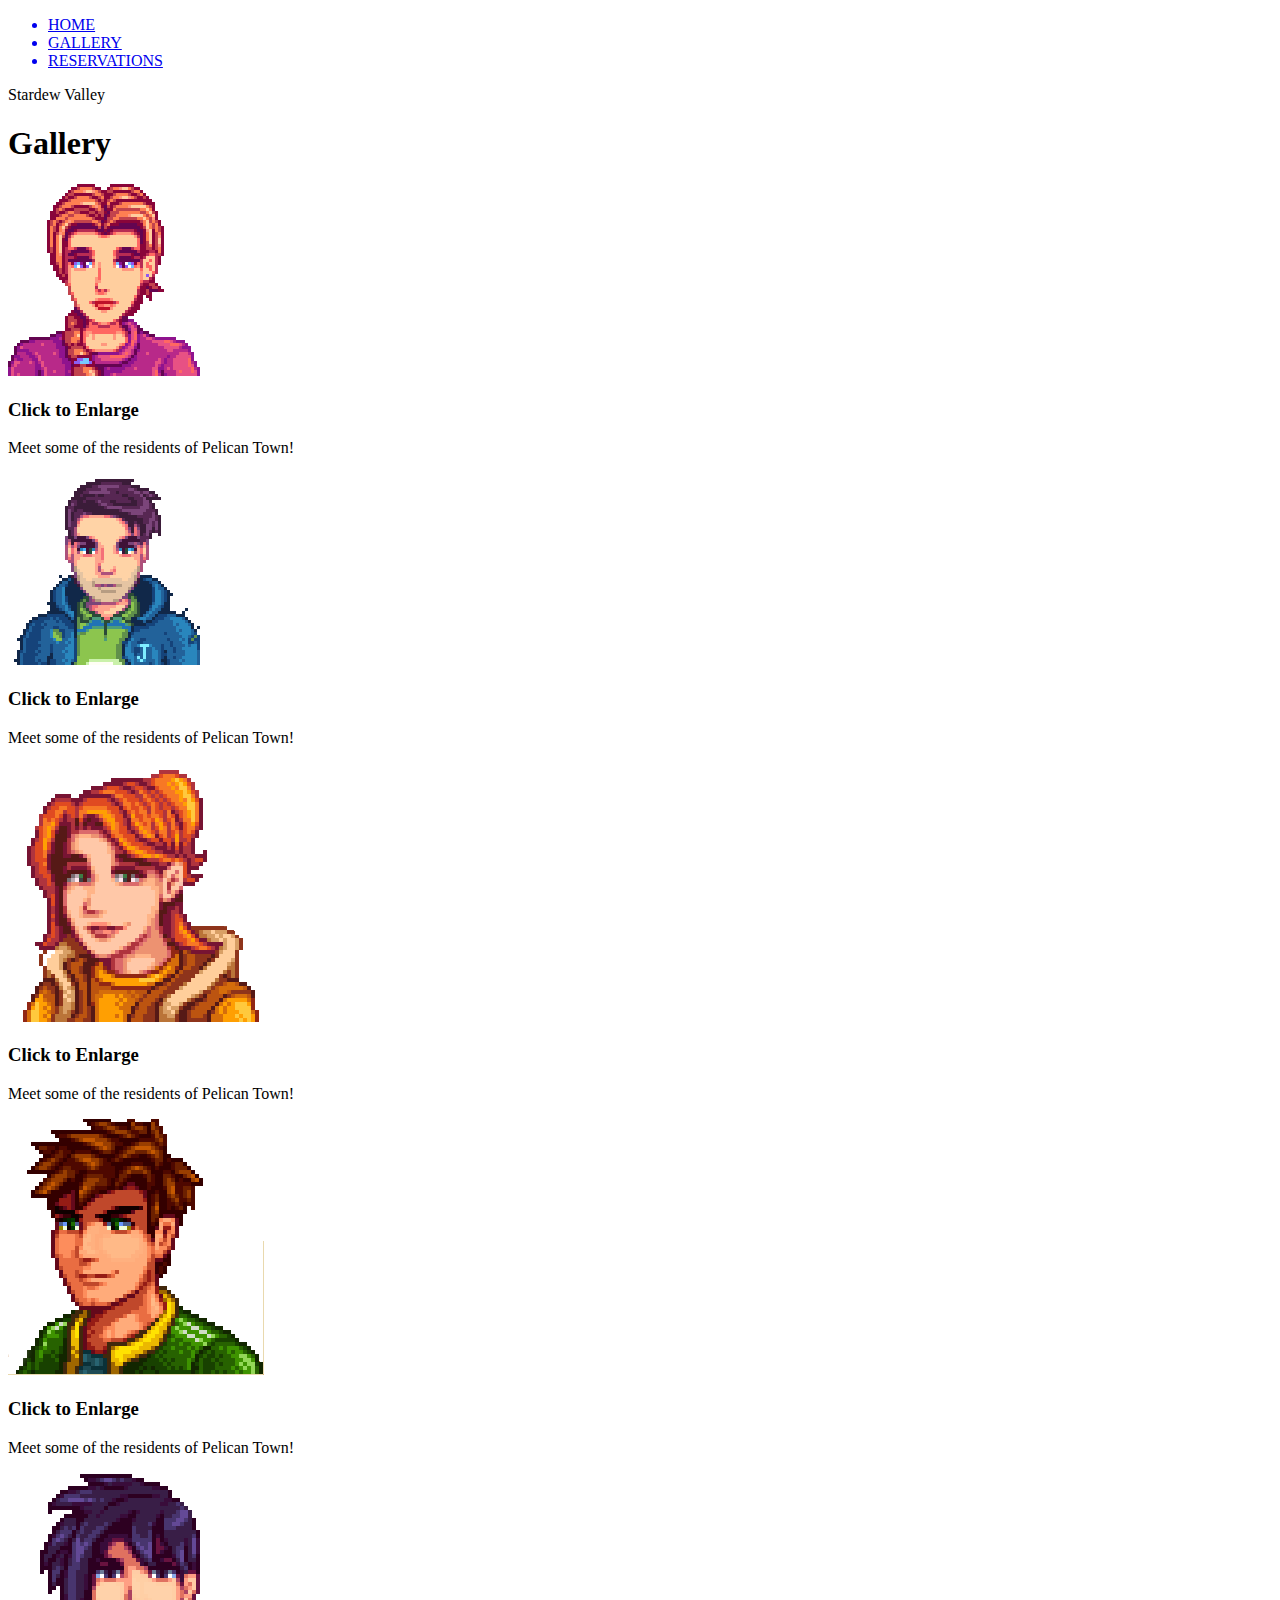
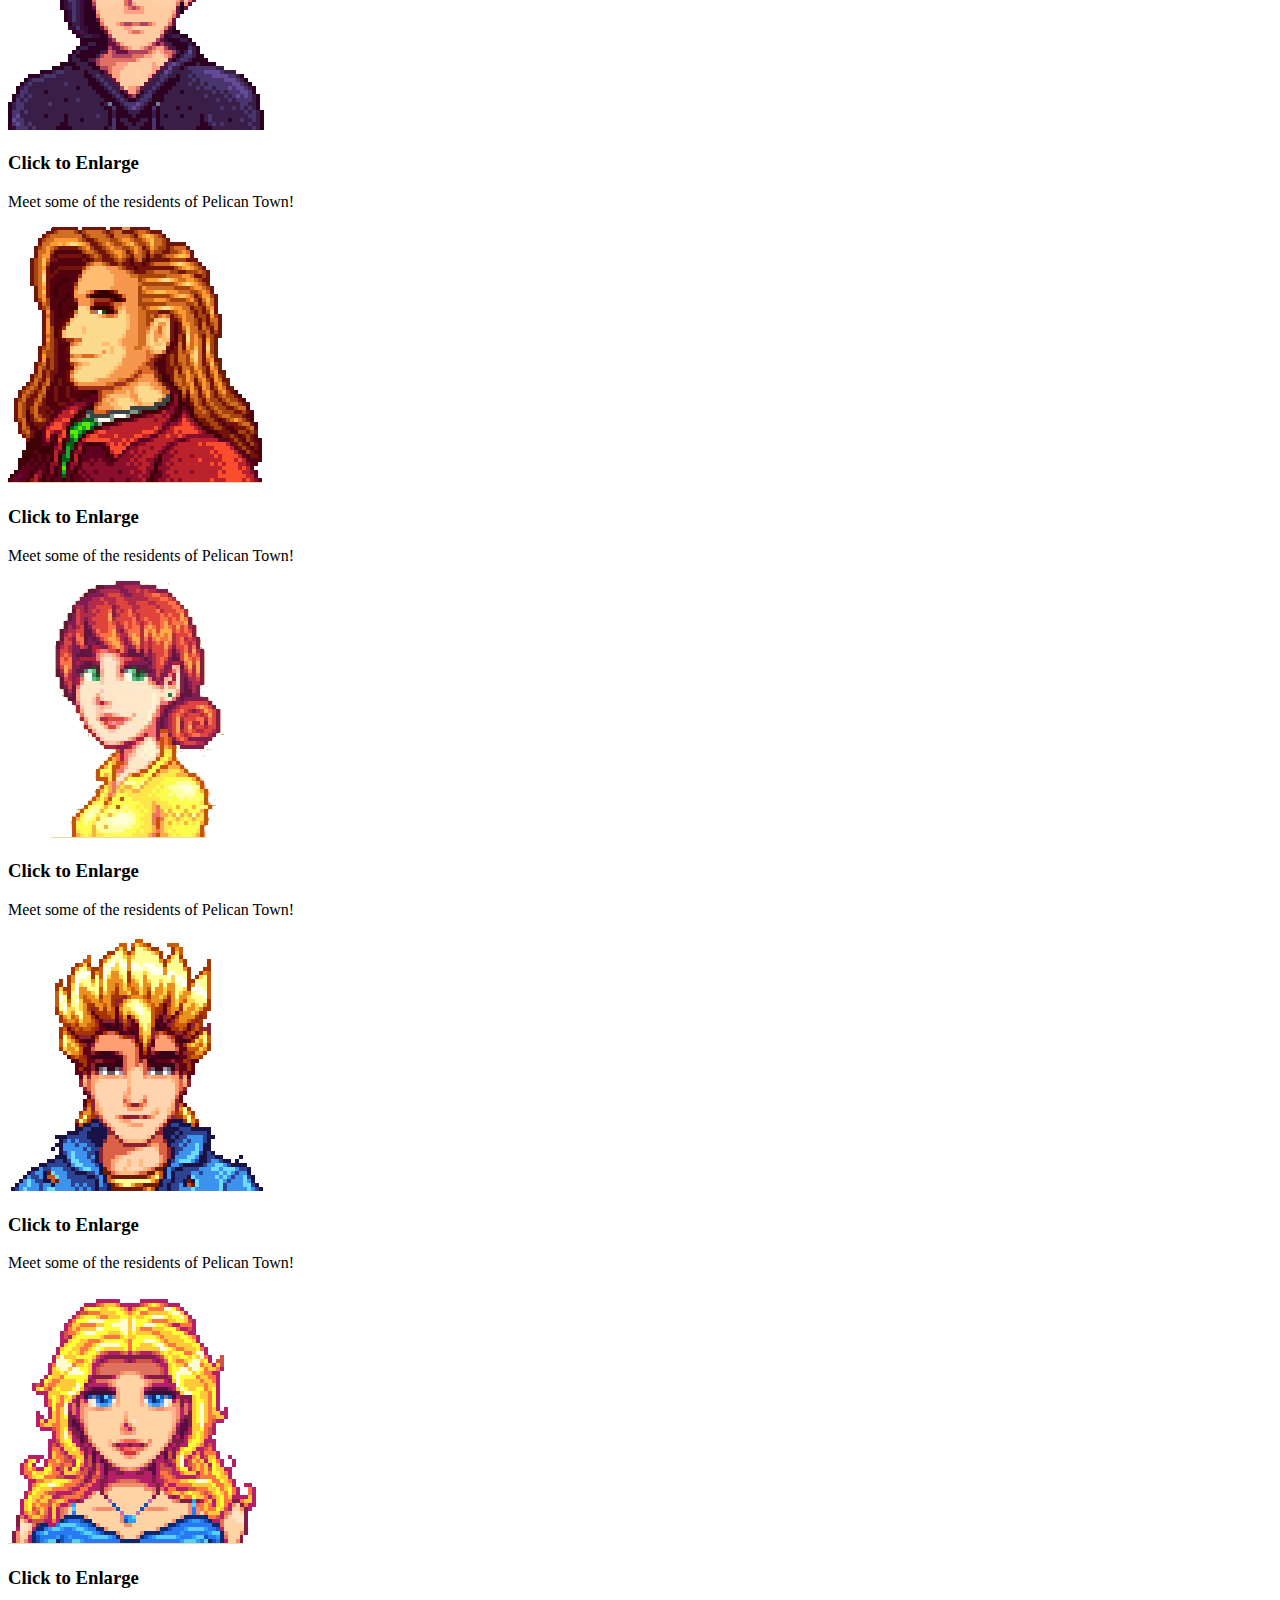
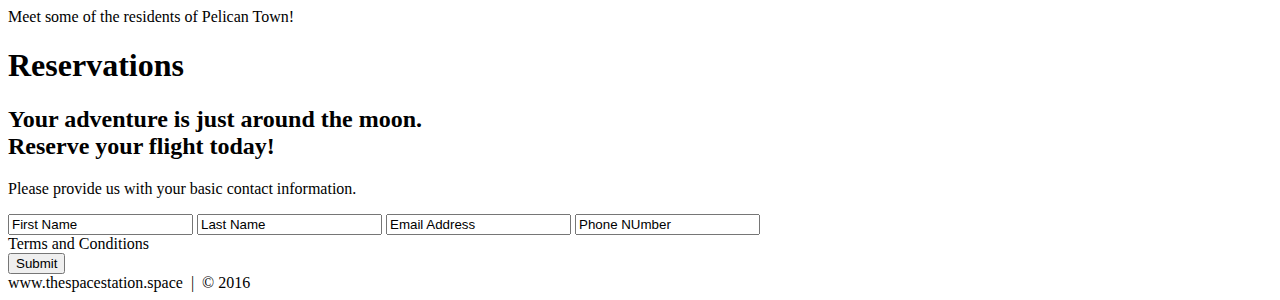
==== Project/index.html @ d843f370 "Added Project folder and updated some html assignments" ====
<!DOCTYPE html>
<html lang="en">

<head>
    <meta charset="UTF-8">
    <meta http-equiv="X-UA-Compatible" content="IE=edge">
    <meta name="viewport" content="width=device-width, initial-scale=1.0">
    <title>Stardew Valley | Resort</title>
</head>

<body>
    <!-- NAV -->
    <div>
        <div>
            <ul>
                <a href="#home" id="link"><li>HOME</li></a>
                <a href="#gallery" id="link"><li>GALLERY</li></a>
                <a href="#contact" id="link"><li>RESERVATIONS</li></a>
            </ul>
        </div>
    </div>
    <!-- END NAV -->

    <!-- HOME -->
    <div id="home">
        <div>
            <div>
                <span>Stardew Valley</span>
            </div>
        </div>
    </div>
    <!-- END HOME -->

    <!-- GALLERY -->
    <section>
        <div id="gallery">
            <h1>Gallery</h1>
            <div>
                
                <!-- PHOTO-CONTAINER 1 -->
                <div>
                    <div>
                        <img src="./Images/Thumb/thumbnail_1.png" alt="Jodi">
                        <div>
                            <h3>Click to Enlarge</h3>
                            <p>Meet some of the residents of Pelican Town!</p>
                        </div>
                    </div>
                </div>
                <!-- END PHOTO-CONTAINER 1 -->
                <!-- PHOTO-CONTAINER 2 -->
                <div>
                    <div>
                        <img src="./Images/Thumb/thumbnail_2.png" alt="Shane">
                        <div>
                            <h3>Click to Enlarge</h3>
                            <p>Meet some of the residents of Pelican Town!</p>
                        </div>
                    </div>
                </div>
                <!-- END PHOTO-CONTAINER 2 -->
                <!-- PHOTO-CONTAINER 3 -->
                <div>
                    <div>
                        <img src="./Images/Thumb/thumbnail_3.png" alt="Robin">
                        <div>
                            <h3>Click to Enlarge</h3>
                            <p>Meet some of the residents of Pelican Town!</p>
                        </div>
                    </div>
                </div>
                <!-- END PHOTO-CONTAINER 3 -->
                <!-- PHOTO-CONTAINER 4 -->
                <div>
                    <div>
                        <img src="./Images/Thumb/thumbnail_4.png" alt="Alex">
                        <div>
                            <h3>Click to Enlarge</h3>
                            <p>Meet some of the residents of Pelican Town!</p>
                        </div>
                    </div>
                </div>
                <!-- END PHOTO-CONTAINER 4 -->
                <!-- PHOTO-CONTAINER 5 -->
                <div>
                    <div>
                        <img src="./Images/Thumb/thumbnail_5.png" alt="Sebastian">
                        <div>
                            <h3>Click to Enlarge</h3>
                            <p>Meet some of the residents of Pelican Town!</p>
                        </div>
                    </div>
                </div>
                <!-- END PHOTO-CONTAINER 5 -->
                <!-- PHOTO-CONTAINER 6 -->
                <div>
                    <div>
                        <img src="./Images/Thumb/thumbnail_6.png" alt="Elliott">
                        <div>
                            <h3>Click to Enlarge</h3>
                            <p>Meet some of the residents of Pelican Town!</p>
                        </div>
                    </div>
                </div>
                <!-- END PHOTO-CONTAINER 6 -->
                <!-- PHOTO-CONTAINER 7 -->
                <div>
                    <div>
                        <img src="./Images/Thumb/thumbnail_7.png" alt="Penny">
                        <div>
                            <h3>Click to Enlarge</h3>
                            <p>Meet some of the residents of Pelican Town!</p>
                        </div>
                    </div>
                </div>
                <!-- END PHOTO-CONTAINER 7 -->
                <!-- PHOTO-CONTAINER 8 -->
                <div>
                    <div>
                        <img src="./Images/Thumb/thumbnail_8.png" alt="Sam">
                        <div>
                            <h3>Click to Enlarge</h3>
                            <p>Meet some of the residents of Pelican Town!</p>
                        </div>
                    </div>
                </div>
                <!-- END PHOTO-CONTAINER 8 -->
                <!-- PHOTO-CONTAINER 9 -->
                <div>
                    <div>
                        <img src="./Images/Thumb/thumbnail_9.png" alt="Haley">
                        <div>
                            <h3>Click to Enlarge</h3>
                            <p>Meet some of the residents of Pelican Town!</p>
                        </div>
                    </div>
                </div>
                <!-- END PHOTO-CONTAINER 9 -->
                
            </div>
        </div>
    </section>
    <!-- END GALLERY -->

    <!-- RSVP -->
    <section>
        <div id="contact">
            <div>
                <h1>Reservations</h1>
                <div>
                    <h2><span>Your adventure is just around the moon.</span>
                        <br>Reserve your flight today!
                    </h2>
                    <p>
                        Please provide us with your basic contact information.
                    </p>
                    <div>
                        <form action="" method="post">
                            <input class="rsvp" type="text" value="First Name">
                            <input class="rsvp" type="text" value="Last Name">
                            <input class="rsvp" type="text" value="Email Address">
                            <input class="rsvp" type="text" value="Phone NUmber">
                            <div class="form-spacer">
                                <label class="terms">Terms and Conditions</label>
                            </div>
                            <div>
                                <input type="submit" value="Submit">
                            </div>
                        </form>
                    </div>
                </div>
            </div>
        </div>
    </section>
    <!-- END RSVP -->

    <!-- FOOTER -->
    <div>
        www.thespacestation.space &nbsp;|&nbsp; &copy; 2016
    </div>
    <!-- END FOOTER-->

</body>

</html>
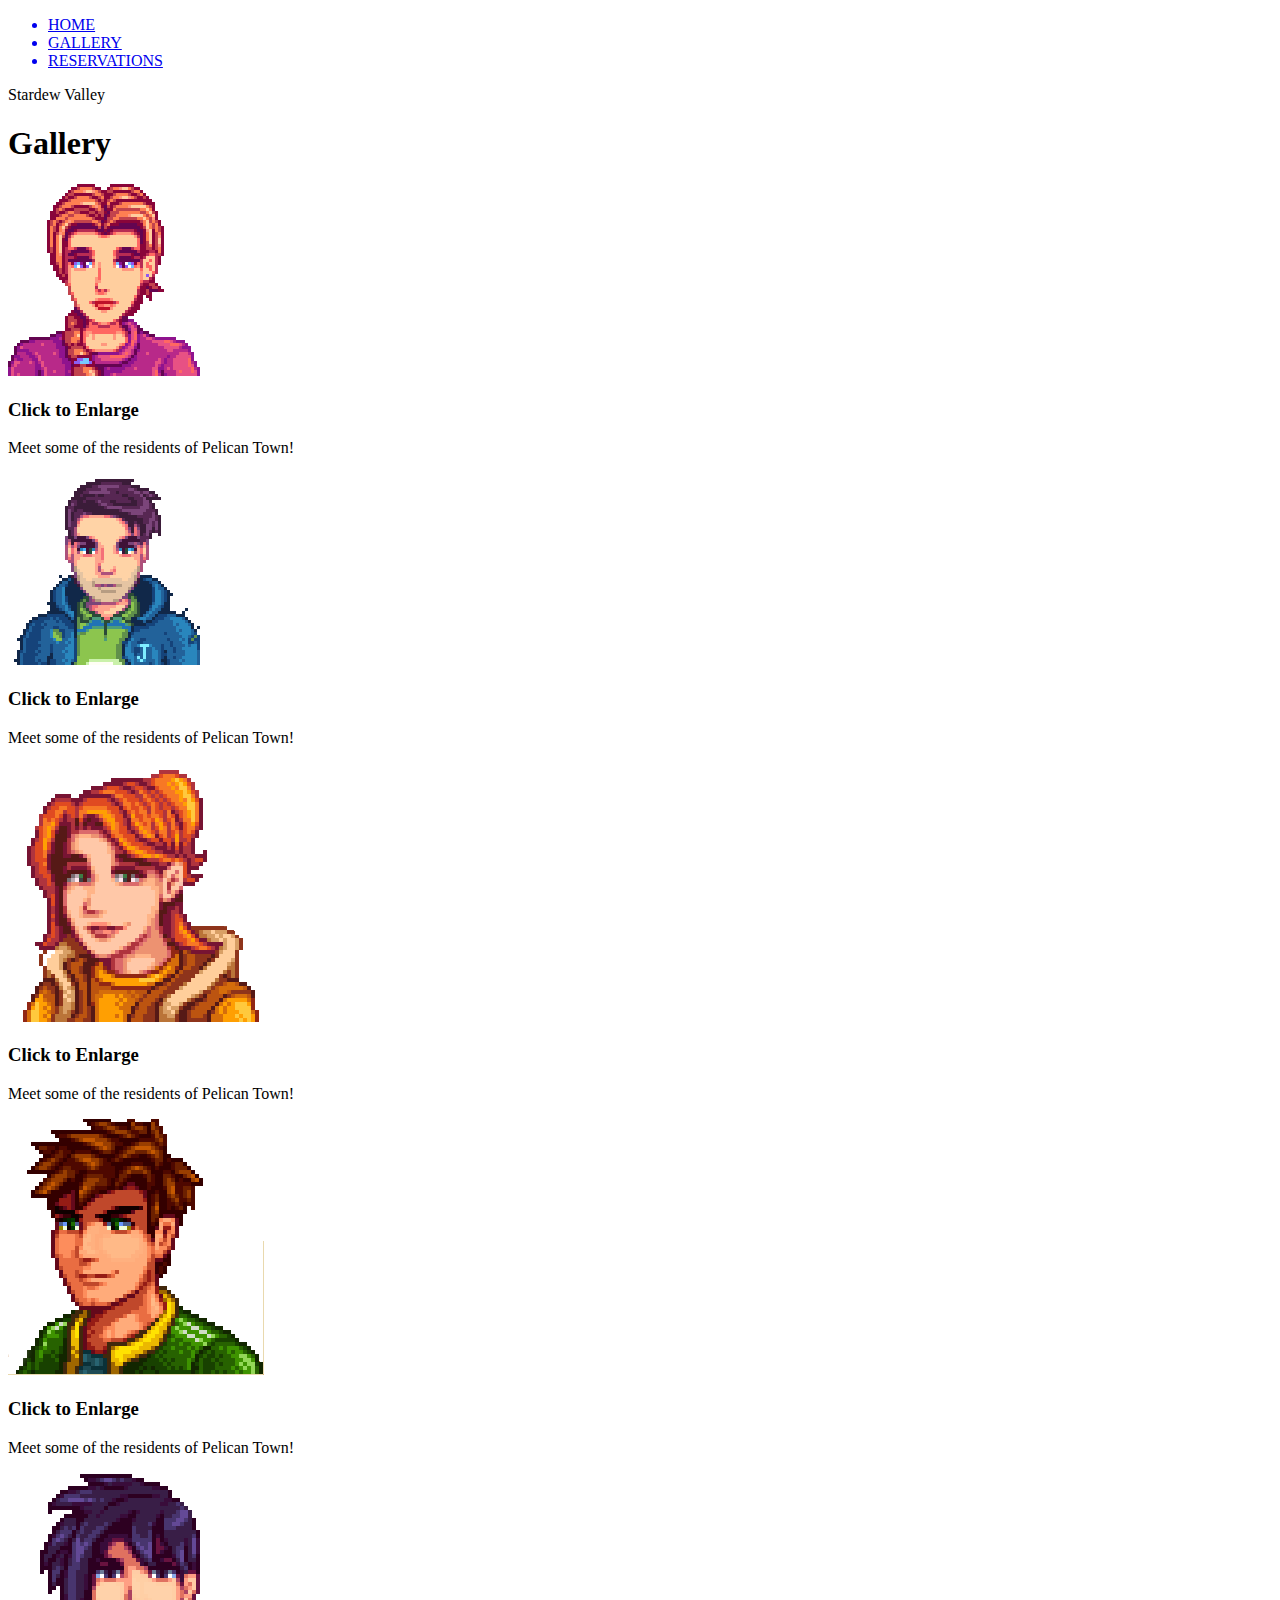
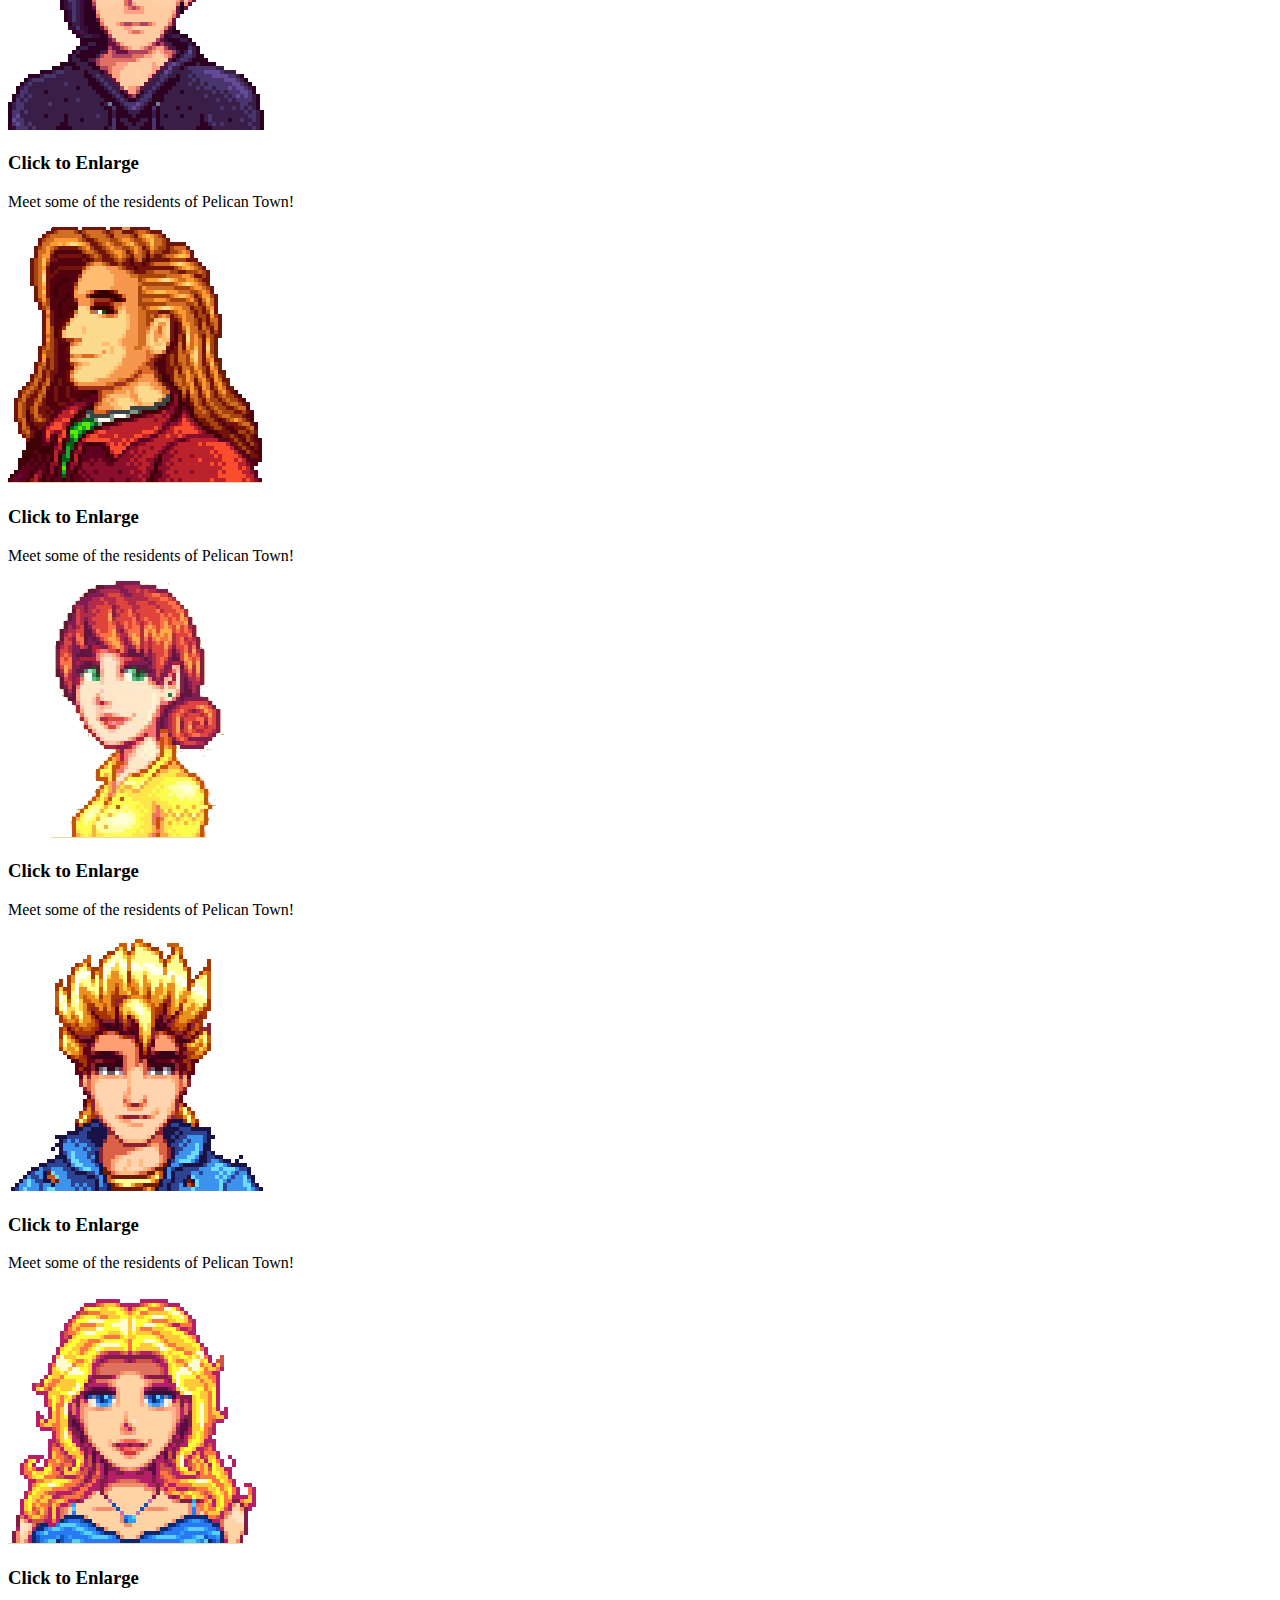
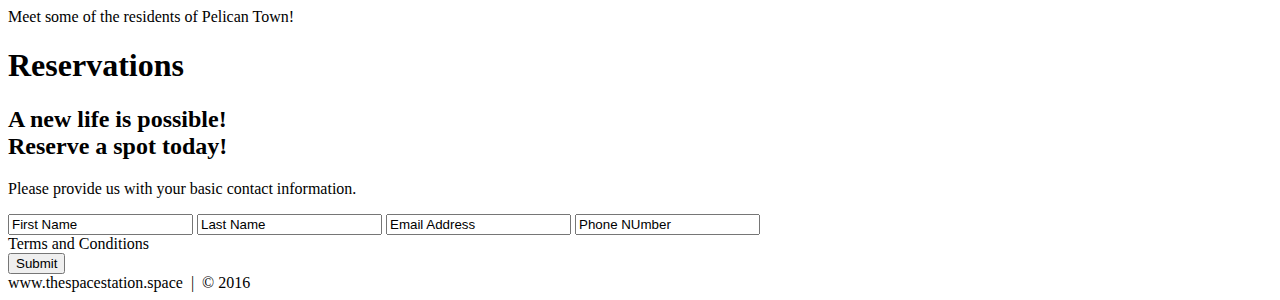
==== commit 03921d90: "Updated text" ====
--- a/Project/index.html
+++ b/Project/index.html
@@ -148,8 +148,8 @@
             <div>
                 <h1>Reservations</h1>
                 <div>
-                    <h2><span>Your adventure is just around the moon.</span>
-                        <br>Reserve your flight today!
+                    <h2><span>A new life is possible!</span>
+                        <br>Reserve a spot today!
                     </h2>
                     <p>
                         Please provide us with your basic contact information.
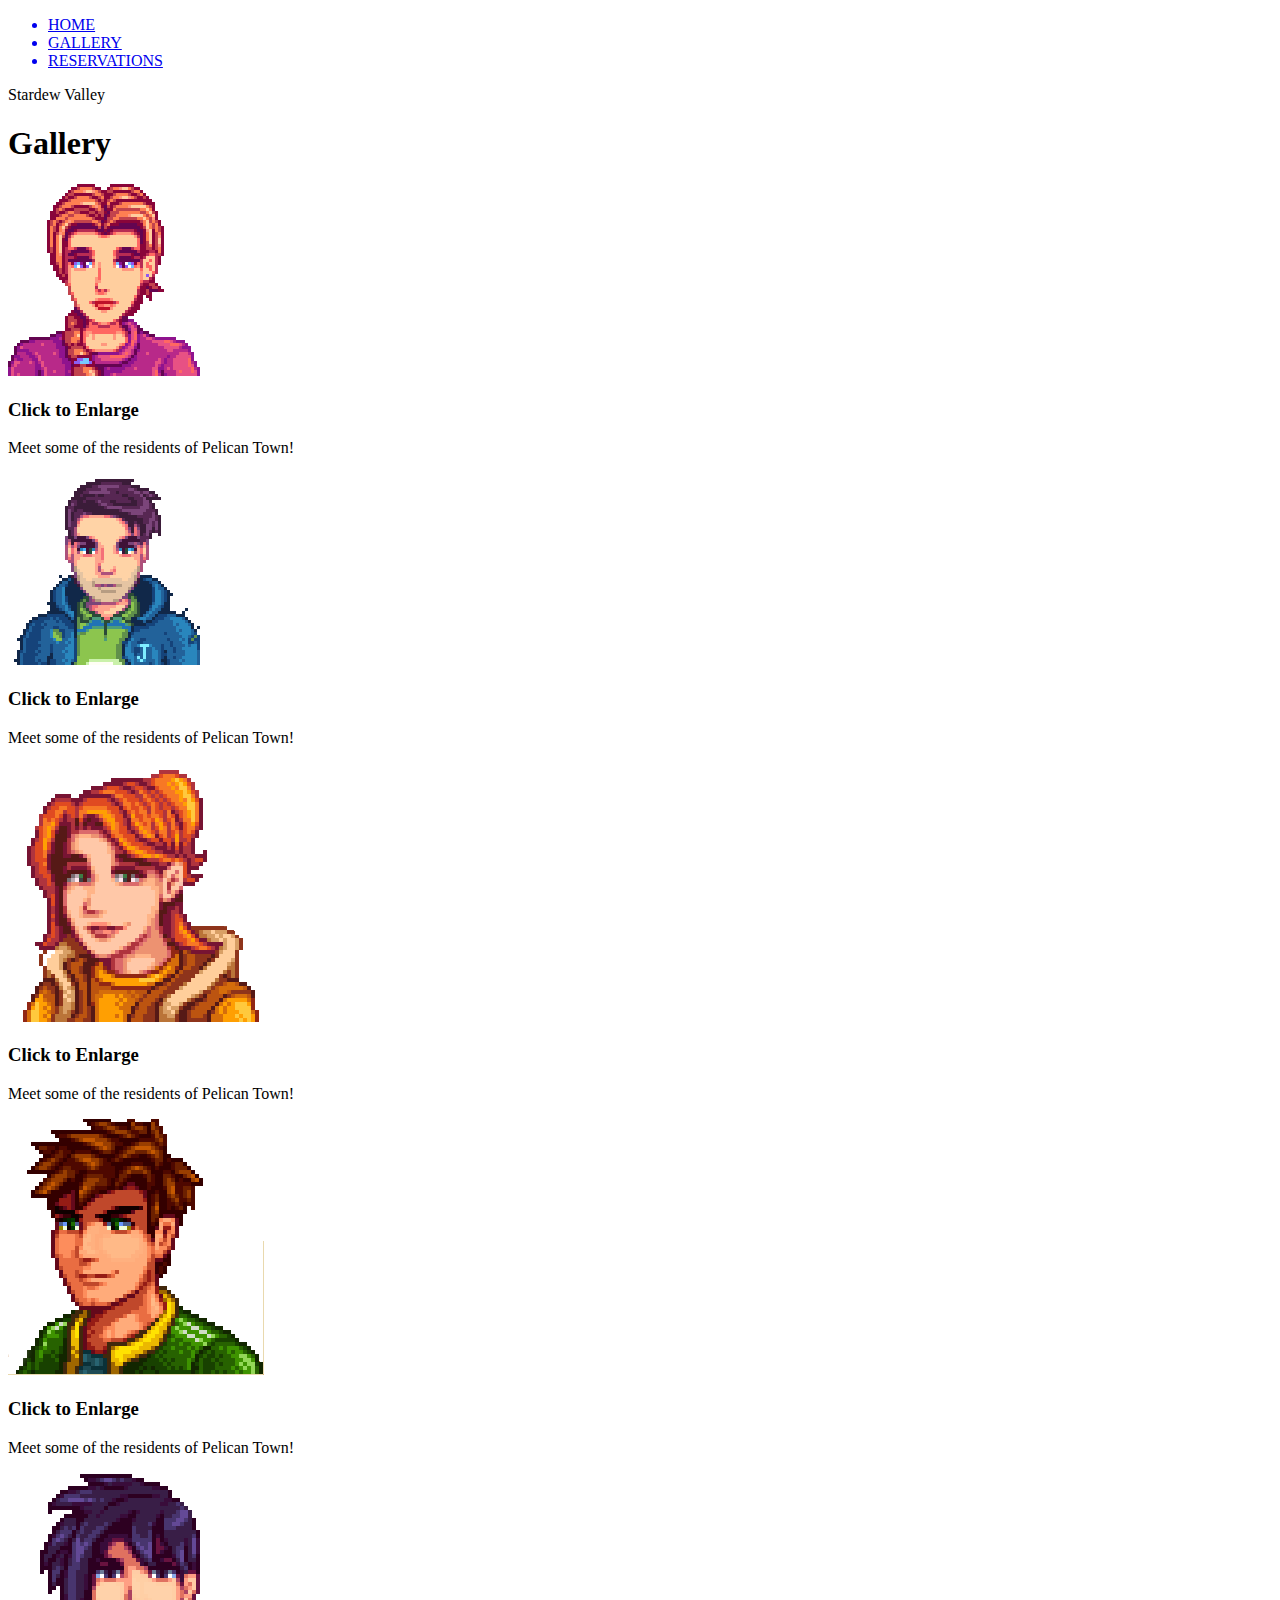
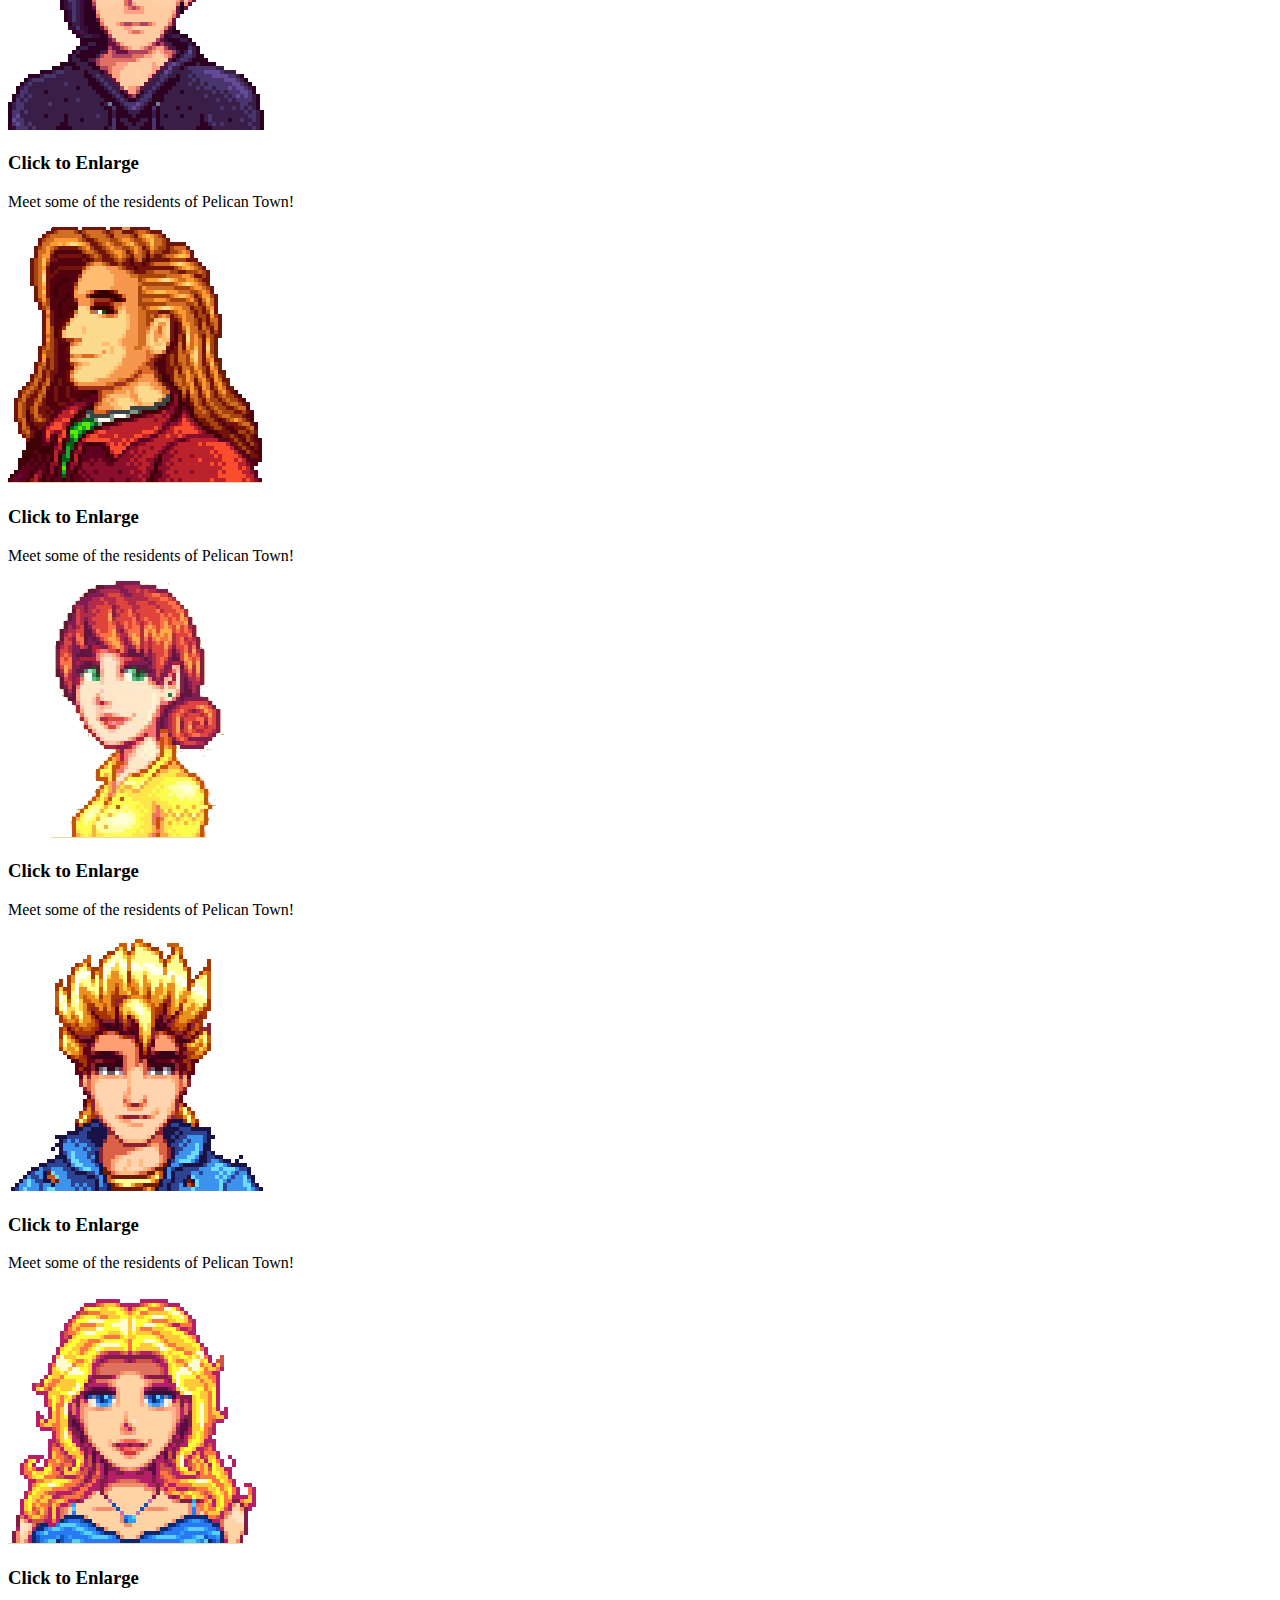
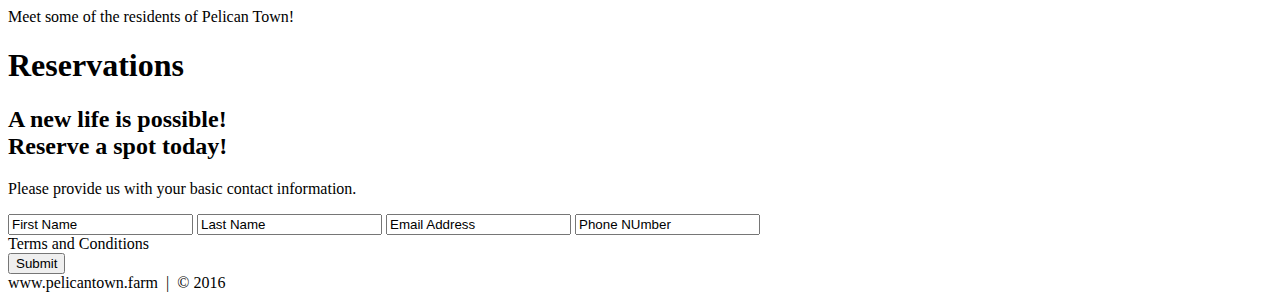
==== commit a8a7ebe2: "updated link in index.html" ====
--- a/Project/index.html
+++ b/Project/index.html
@@ -176,7 +176,7 @@
 
     <!-- FOOTER -->
     <div>
-        www.thespacestation.space &nbsp;|&nbsp; &copy; 2016
+        www.pelicantown.farm &nbsp;|&nbsp; &copy; 2016
     </div>
     <!-- END FOOTER-->
 
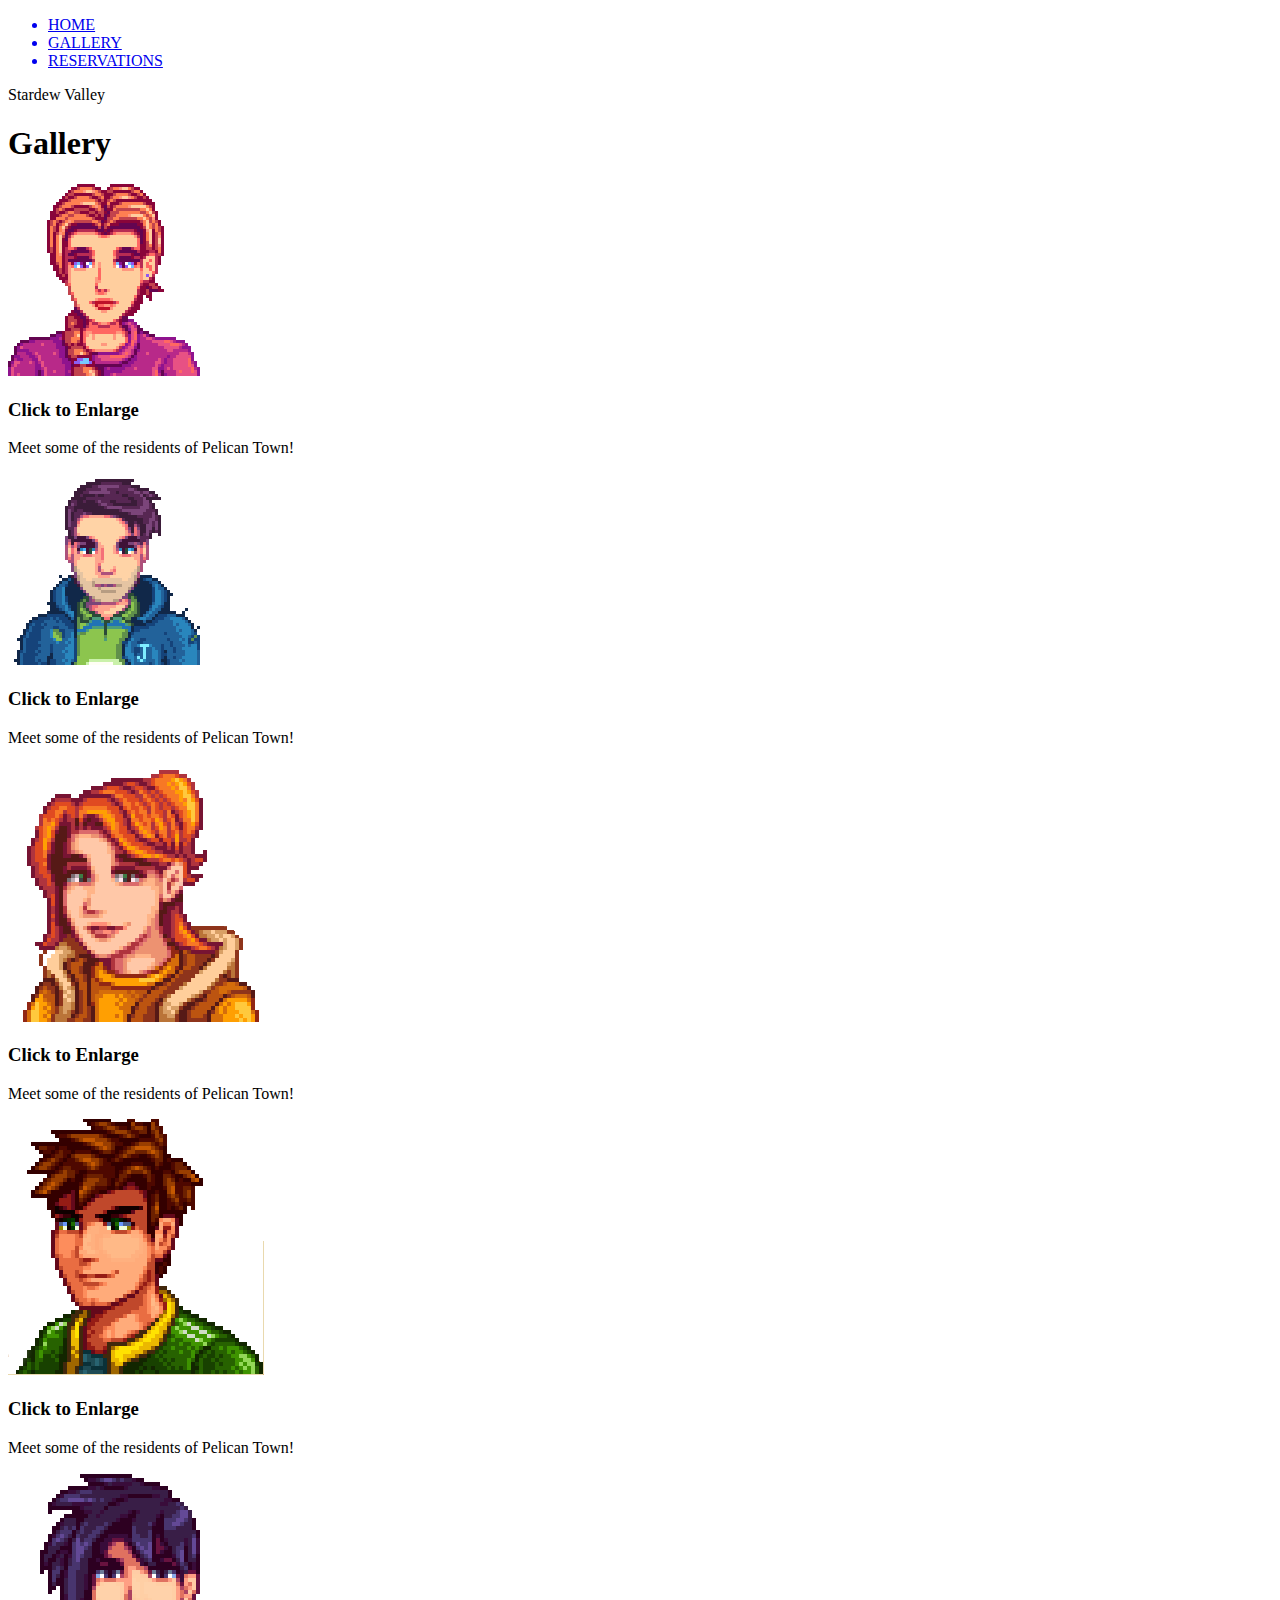
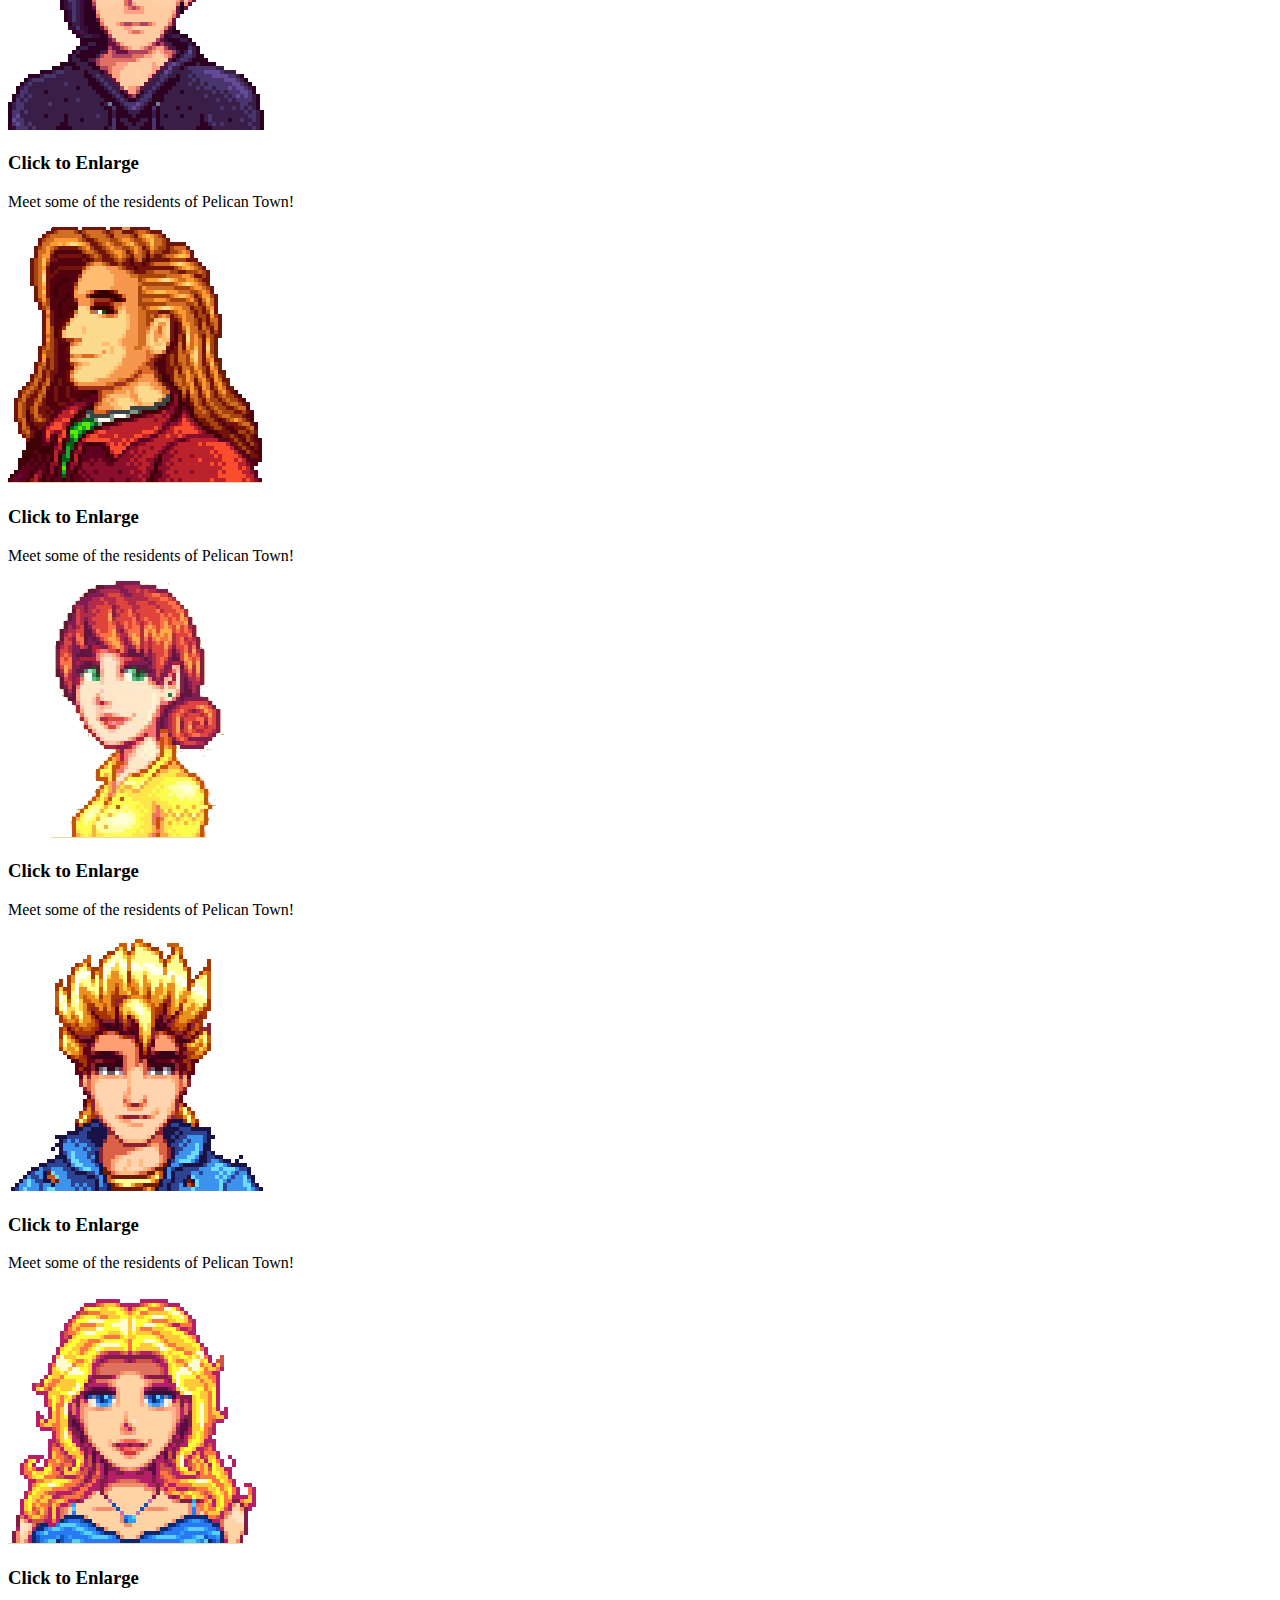
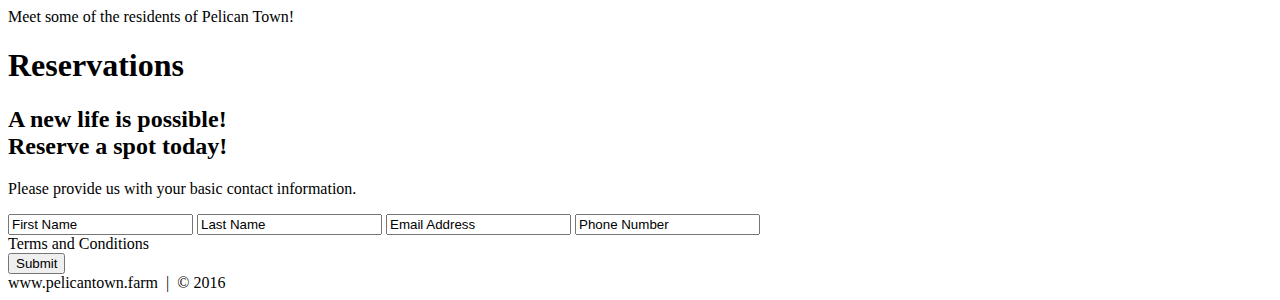
==== commit 1175f6a4: "Created One_Page Site project html only" ====
--- a/Project/index.html
+++ b/Project/index.html
@@ -159,7 +159,7 @@
                             <input class="rsvp" type="text" value="First Name">
                             <input class="rsvp" type="text" value="Last Name">
                             <input class="rsvp" type="text" value="Email Address">
-                            <input class="rsvp" type="text" value="Phone NUmber">
+                            <input class="rsvp" type="text" value="Phone Number">
                             <div class="form-spacer">
                                 <label class="terms">Terms and Conditions</label>
                             </div>
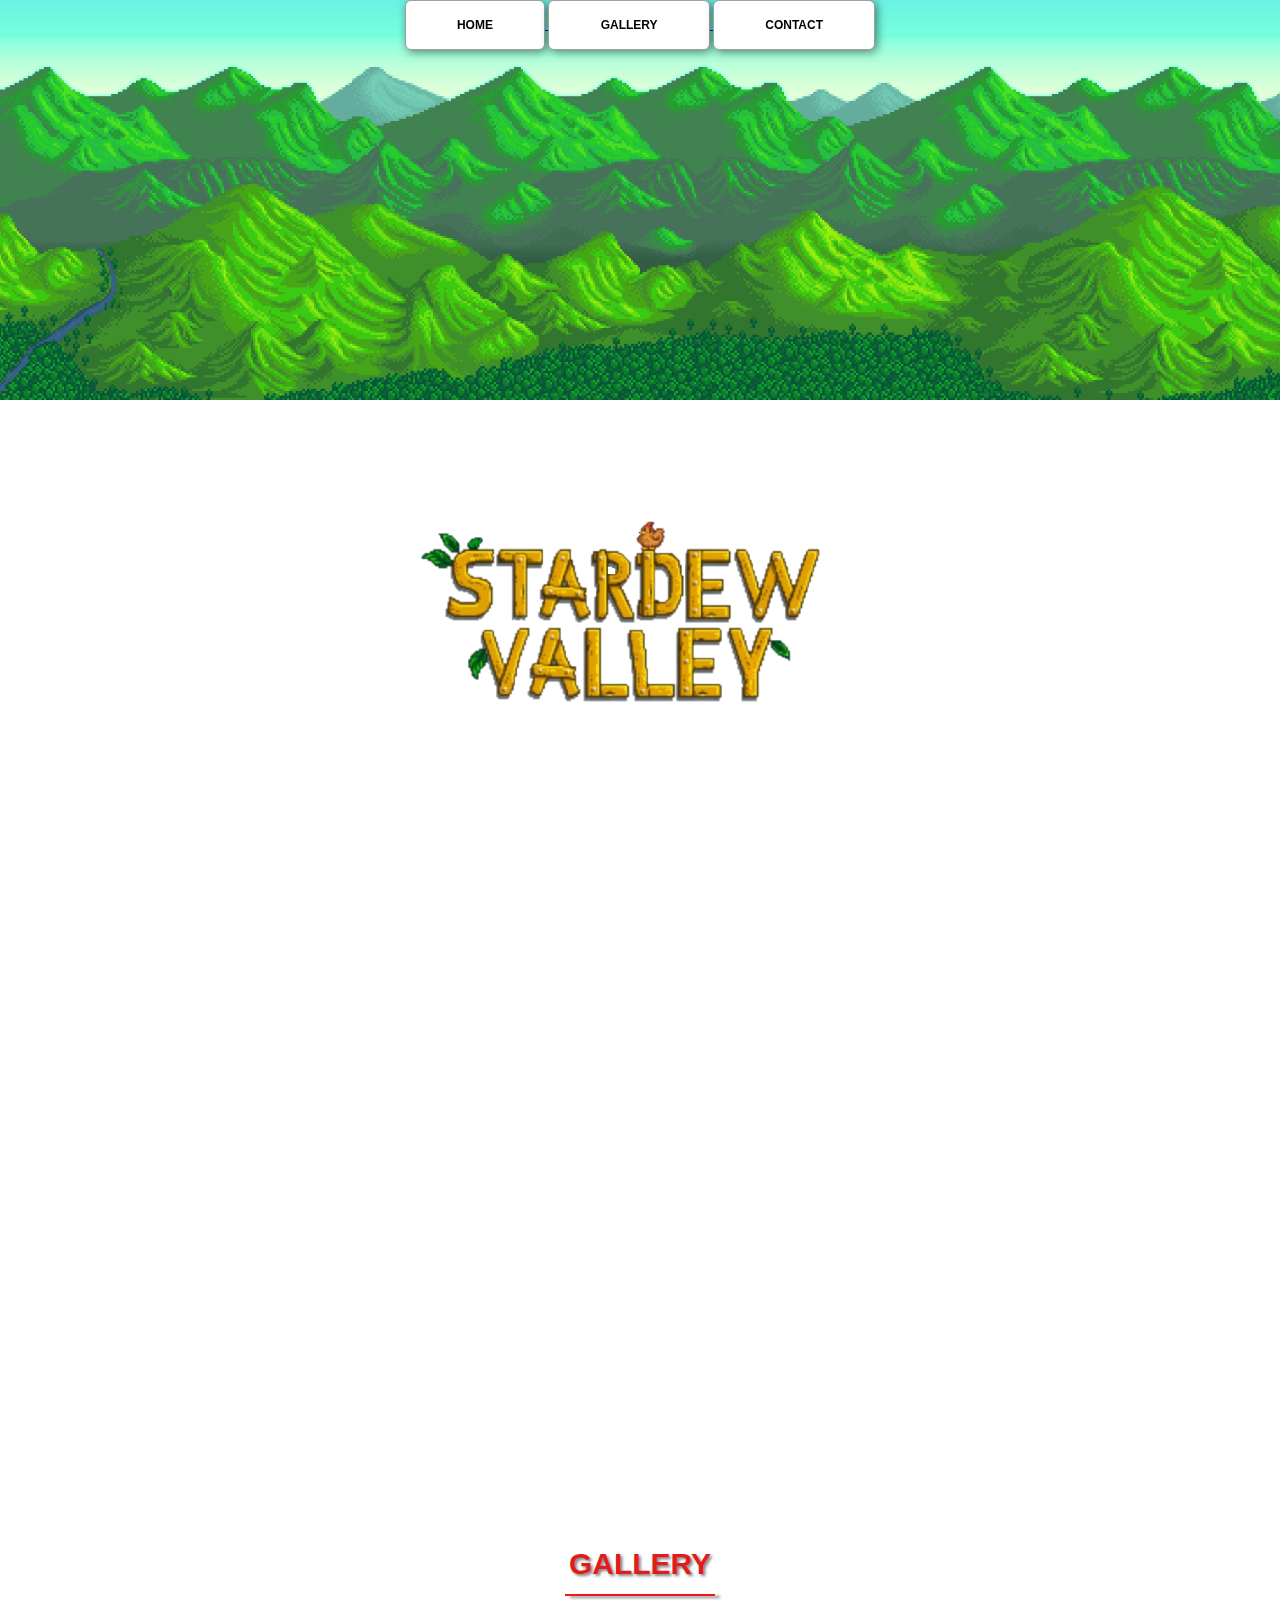
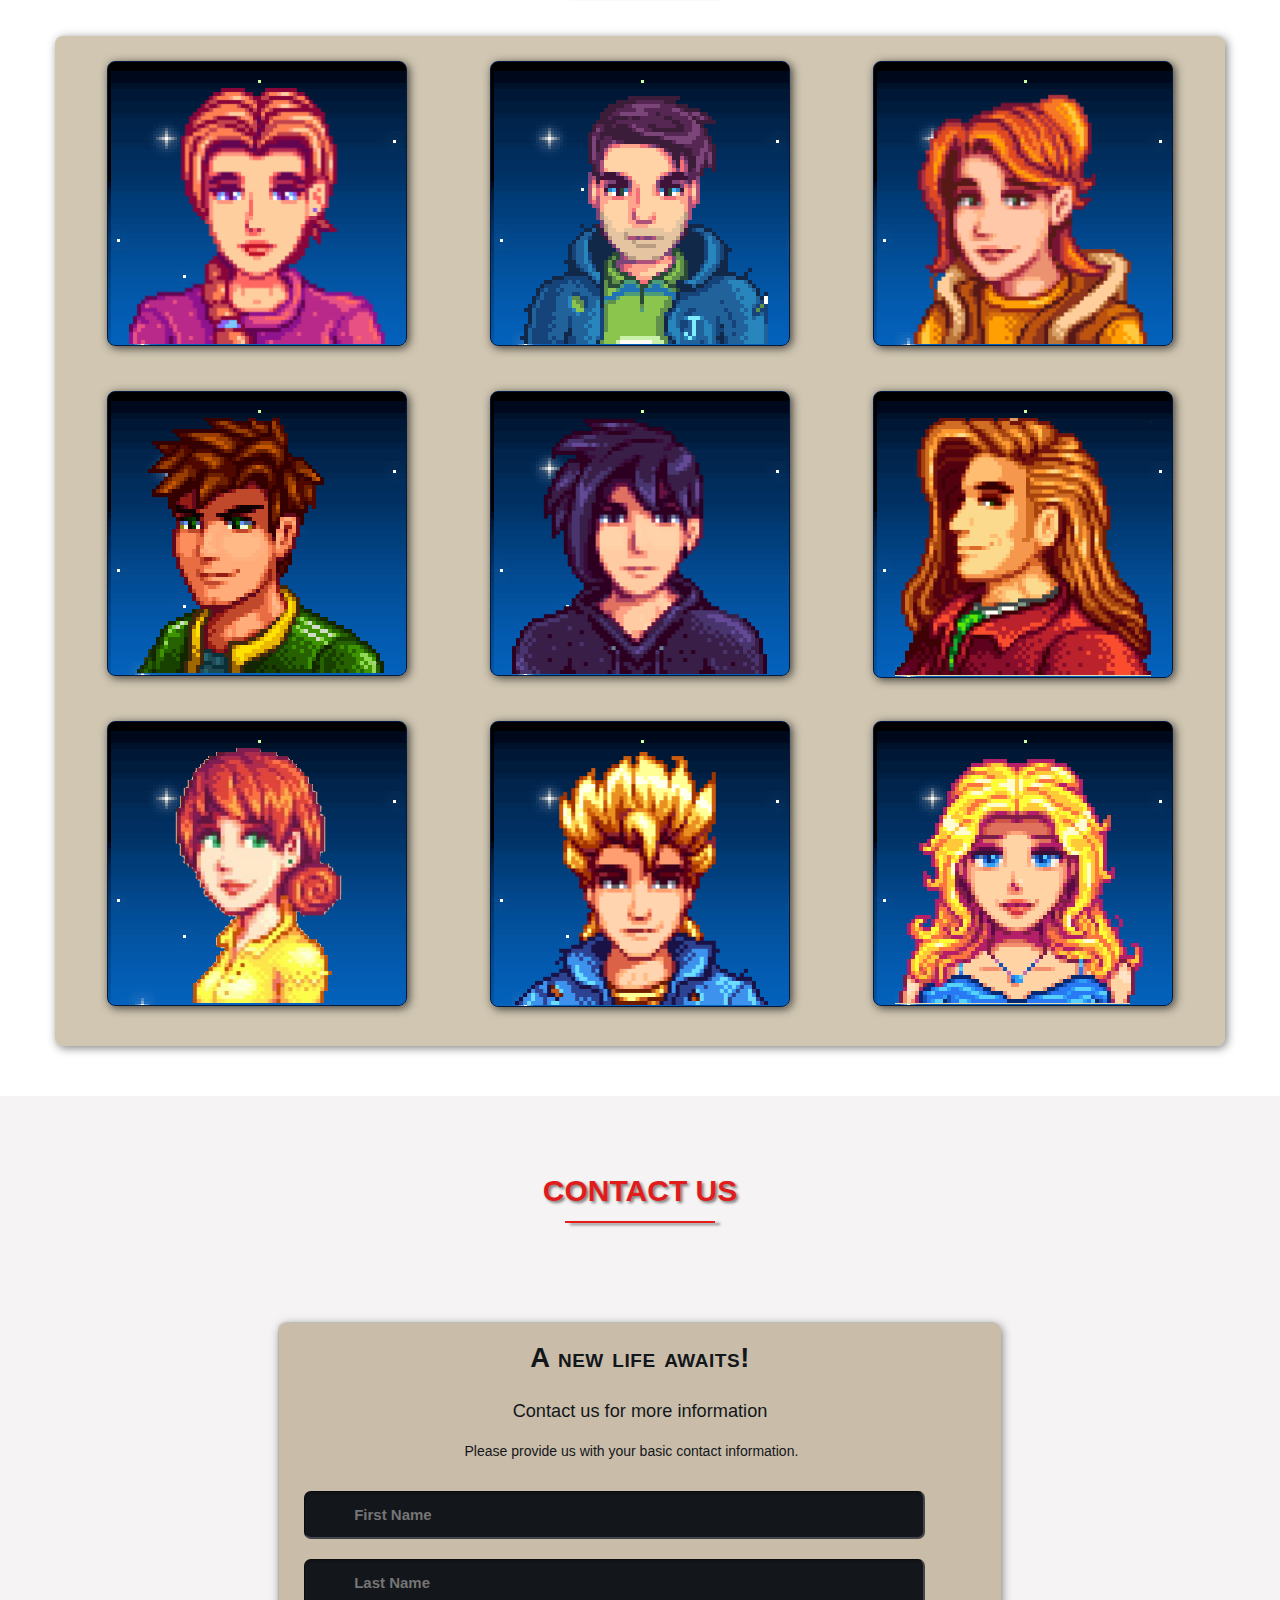
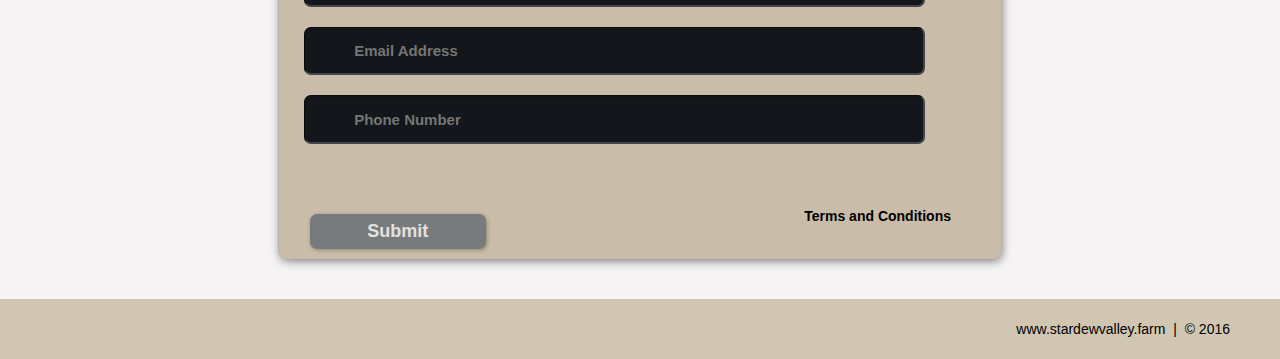
==== commit af585085: "Created HTML and CSS Website - Project" ====
--- a/Project/index.html
+++ b/Project/index.html
@@ -5,17 +5,26 @@
     <meta charset="UTF-8">
     <meta http-equiv="X-UA-Compatible" content="IE=edge">
     <meta name="viewport" content="width=device-width, initial-scale=1.0">
-    <title>Stardew Valley | Resort</title>
+    <title>Stardew Valley</title>
+    <link rel="stylesheet" href="./css/shared.css">
+    <link rel="stylesheet" href="./css/animations.css">
 </head>
 
 <body>
+
     <!-- NAV -->
-    <div>
-        <div>
-            <ul>
-                <a href="#home" id="link"><li>HOME</li></a>
-                <a href="#gallery" id="link"><li>GALLERY</li></a>
-                <a href="#contact" id="link"><li>RESERVATIONS</li></a>
+    <div class="wrap">
+        <div class="menu-container">
+            <ul class="menu">
+                <a href="#home">
+                    <li>HOME</li>
+                </a>
+                <a href="#gallery">
+                    <li>GALLERY</li>
+                </a>
+                <a href="#contact">
+                    <li>CONTACT</li>
+                </a>
             </ul>
         </div>
     </div>
@@ -23,147 +32,155 @@
 
     <!-- HOME -->
     <div id="home">
-        <div>
-            <div>
-                <span>Stardew Valley</span>
+        <div class="container">
+            <div class="text-center">
+                <span class="head-main"><img src="./Images/starlogo.png" alt=""></span>
             </div>
         </div>
     </div>
     <!-- END HOME -->
 
     <!-- GALLERY -->
-    <section>
-        <div id="gallery">
+    <section id="gallery">
+        <div class="container">
             <h1>Gallery</h1>
-            <div>
-                
+            <div class="flex-container">
+
                 <!-- PHOTO-CONTAINER 1 -->
-                <div>
-                    <div>
-                        <img src="./Images/Thumb/thumbnail_1.png" alt="Jodi">
-                        <div>
-                            <h3>Click to Enlarge</h3>
-                            <p>Meet some of the residents of Pelican Town!</p>
-                        </div>
-                    </div>
-                </div>
-                <!-- END PHOTO-CONTAINER 1 -->
+                <div class="photo-container">
+                    <div class="photo">
+                        <img src="./Images/Thumb/thumbnail_1.png" alt="">
+                        <div class="photo-overlay">
+                            <h3 class="white-head">Click to Enlarge</h3>
+                            <p>Meet the residents of Pelican Town!</p>
+                        </div>
+                    </div>
+                </div>
+                <!-- END OF PHOTO-CONTAINER 1 -->
+
                 <!-- PHOTO-CONTAINER 2 -->
-                <div>
-                    <div>
-                        <img src="./Images/Thumb/thumbnail_2.png" alt="Shane">
-                        <div>
-                            <h3>Click to Enlarge</h3>
-                            <p>Meet some of the residents of Pelican Town!</p>
-                        </div>
-                    </div>
-                </div>
-                <!-- END PHOTO-CONTAINER 2 -->
+                <div class="photo-container">
+                    <div class="photo">
+                        <img src="./Images/Thumb/thumbnail_2.png" alt="">
+                        <div class="photo-overlay">
+                            <h3 class="white-head">Click to Enlarge</h3>
+                            <p>Meet the residents of Pelican Town!</p>
+                        </div>
+                    </div>
+                </div>
+                <!-- END OF PHOTO-CONTAINER 2 -->
+
                 <!-- PHOTO-CONTAINER 3 -->
-                <div>
-                    <div>
-                        <img src="./Images/Thumb/thumbnail_3.png" alt="Robin">
-                        <div>
-                            <h3>Click to Enlarge</h3>
-                            <p>Meet some of the residents of Pelican Town!</p>
-                        </div>
-                    </div>
-                </div>
-                <!-- END PHOTO-CONTAINER 3 -->
+                <div class="photo-container">
+                    <div class="photo">
+                        <img src="./Images/Thumb/thumbnail_3.png" alt="">
+                        <div class="photo-overlay">
+                            <h3 class="white-head">Click to Enlarge</h3>
+                            <p>Meet the residents of Pelican Town!</p>
+                        </div>
+                    </div>
+                </div>
+                <!-- END OF PHOTO-CONTAINER 3 -->
+
                 <!-- PHOTO-CONTAINER 4 -->
-                <div>
-                    <div>
-                        <img src="./Images/Thumb/thumbnail_4.png" alt="Alex">
-                        <div>
-                            <h3>Click to Enlarge</h3>
-                            <p>Meet some of the residents of Pelican Town!</p>
-                        </div>
-                    </div>
-                </div>
-                <!-- END PHOTO-CONTAINER 4 -->
+                <div class="photo-container">
+                    <div class="photo">
+                        <img src="./Images/Thumb/thumbnail_4.png" alt="">
+                        <div class="photo-overlay">
+                            <h3 class="white-head">Click to Enlarge</h3>
+                            <p>Meet the residents of Pelican Town!</p>
+                        </div>
+                    </div>
+                </div>
+                <!-- END OF PHOTO-CONTAINER 4 -->
+
                 <!-- PHOTO-CONTAINER 5 -->
-                <div>
-                    <div>
-                        <img src="./Images/Thumb/thumbnail_5.png" alt="Sebastian">
-                        <div>
-                            <h3>Click to Enlarge</h3>
-                            <p>Meet some of the residents of Pelican Town!</p>
-                        </div>
-                    </div>
-                </div>
-                <!-- END PHOTO-CONTAINER 5 -->
+                <div class="photo-container">
+                    <div class="photo">
+                        <img src="./Images/Thumb/thumbnail_5.png" alt="">
+                        <div class="photo-overlay">
+                            <h3 class="white-head">Click to Enlarge</h3>
+                            <p>Meet the residents of Pelican Town!</p>
+                        </div>
+                    </div>
+                </div>
+                <!-- END OF PHOTO-CONTAINER 5 -->
+
                 <!-- PHOTO-CONTAINER 6 -->
-                <div>
-                    <div>
-                        <img src="./Images/Thumb/thumbnail_6.png" alt="Elliott">
-                        <div>
-                            <h3>Click to Enlarge</h3>
-                            <p>Meet some of the residents of Pelican Town!</p>
-                        </div>
-                    </div>
-                </div>
-                <!-- END PHOTO-CONTAINER 6 -->
+                <div class="photo-container">
+                    <div class="photo">
+                        <img src="./Images/Thumb/thumbnail_6.png" alt="">
+                        <div class="photo-overlay">
+                            <h3 class="white-head">Click to Enlarge</h3>
+                            <p>Meet the residents of Pelican Town!</p>
+                        </div>
+                    </div>
+                </div>
+                <!-- END OF PHOTO-CONTAINER 6 -->
+
                 <!-- PHOTO-CONTAINER 7 -->
-                <div>
-                    <div>
-                        <img src="./Images/Thumb/thumbnail_7.png" alt="Penny">
-                        <div>
-                            <h3>Click to Enlarge</h3>
-                            <p>Meet some of the residents of Pelican Town!</p>
-                        </div>
-                    </div>
-                </div>
-                <!-- END PHOTO-CONTAINER 7 -->
+                <div class="photo-container">
+                    <div class="photo">
+                        <img src="./Images/Thumb/thumbnail_7.png" alt="">
+                        <div class="photo-overlay">
+                            <h3 class="white-head">Click to Enlarge</h3>
+                            <p>Meet the residents of Pelican Town!</p>
+                        </div>
+                    </div>
+                </div>
+                <!-- END OF PHOTO-CONTAINER 7 -->
+
                 <!-- PHOTO-CONTAINER 8 -->
-                <div>
-                    <div>
-                        <img src="./Images/Thumb/thumbnail_8.png" alt="Sam">
-                        <div>
-                            <h3>Click to Enlarge</h3>
-                            <p>Meet some of the residents of Pelican Town!</p>
-                        </div>
-                    </div>
-                </div>
-                <!-- END PHOTO-CONTAINER 8 -->
+                <div class="photo-container">
+                    <div class="photo">
+                        <img src="./Images/Thumb/thumbnail_8.png" alt="">
+                        <div class="photo-overlay">
+                            <h3 class="white-head">Click to Enlarge</h3>
+                            <p>Meet the residents of Pelican Town!</p>
+                        </div>
+                    </div>
+                </div>
+                <!-- END OF PHOTO-CONTAINER 8 -->
+
                 <!-- PHOTO-CONTAINER 9 -->
-                <div>
-                    <div>
-                        <img src="./Images/Thumb/thumbnail_9.png" alt="Haley">
-                        <div>
-                            <h3>Click to Enlarge</h3>
-                            <p>Meet some of the residents of Pelican Town!</p>
-                        </div>
-                    </div>
-                </div>
-                <!-- END PHOTO-CONTAINER 9 -->
-                
+                <div class="photo-container">
+                    <div class="photo">
+                        <img src="./Images/Thumb/thumbnail_9.png" alt="">
+                        <div class="photo-overlay">
+                            <h3 class="white-head">Click to Enlarge</h3>
+                            <p>Meet the residents of Pelican Town!</p>
+                        </div>
+                    </div>
+                </div>
+                <!-- END OF PHOTO-CONTAINER 9 -->
+
             </div>
         </div>
     </section>
     <!-- END GALLERY -->
 
     <!-- RSVP -->
-    <section>
-        <div id="contact">
-            <div>
-                <h1>Reservations</h1>
-                <div>
-                    <h2><span>A new life is possible!</span>
-                        <br>Reserve a spot today!
+    <section id="contact">
+        <div class="container">
+            <div class="heading-padding">
+                <h1 class="heading-padding">Contact Us</h1>
+                <div class="reservation">
+                    <h2><span>A new life awaits!</span>
+                        <br />Contact us for more information
                     </h2>
-                    <p>
+                    <p class="rsvp-text">
                         Please provide us with your basic contact information.
                     </p>
-                    <div>
+                    <div class="form-rsvp">
                         <form action="" method="post">
-                            <input class="rsvp" type="text" value="First Name">
-                            <input class="rsvp" type="text" value="Last Name">
-                            <input class="rsvp" type="text" value="Email Address">
-                            <input class="rsvp" type="text" value="Phone Number">
+                            <input type="text" class="rsvp" value="" placeholder="First Name">
+                            <input type="text" class="rsvp" value="" placeholder="Last Name">
+                            <input type="text" class="rsvp" value="" placeholder="Email Address">
+                            <input type="text" class="rsvp" value="" placeholder="Phone Number">
                             <div class="form-spacer">
-                                <label class="terms">Terms and Conditions</label>
+                                <label for="" class="terms">Terms and Conditions</label>
                             </div>
-                            <div>
+                            <div class="submit">
                                 <input type="submit" value="Submit">
                             </div>
                         </form>
@@ -175,10 +192,10 @@
     <!-- END RSVP -->
 
     <!-- FOOTER -->
-    <div>
-        www.pelicantown.farm &nbsp;|&nbsp; &copy; 2016
+    <div id="footer">
+        www.stardewvalley.farm &nbsp;|&nbsp; &copy; 2016
     </div>
-    <!-- END FOOTER-->
+    <!-- END FOOTER -->
 
 </body>
 
--- a/Project/css/shared.css
+++ b/Project/css/shared.css
@@ -0,0 +1,370 @@
+/*=====================================================
+    Generic Styles
+=====================================================*/
+html {
+   font-family: sans-serif;
+   font-size: 62.5%;
+   -webkit-tap-highlight-color: rgba(0,0,0,0);
+   -webkit-text-size-adjust: 100%;
+   -ms-text-size-adjust: 100%; 
+}
+
+body {
+    font-size: 14px;
+    margin: 0;
+    font-family: "Helvetica Neue", Helvetica, Arial, sans-serif;
+    line-height: 1.42857143;
+    color: #333;
+    background-color: #fff;
+}
+
+footer, 
+nav {
+    display: block;
+}
+
+h1, h2, h3, h4, h5, h6 {
+    font-family: 'Open Sans', sans-serif;
+}
+
+h1 {
+    line-height: 50px;
+    font-weight: 900;
+    font-size: 30px;
+    text-transform: uppercase;
+    text-align: center;
+    color: #E01C1C;
+    text-shadow: 2px 2px 3px rgba(0,0,0,0.5);
+}
+
+h1::after { /*This is the underline */
+    display: block;
+    content: "";
+    height: 2px;
+    width: 150px;
+    background: #E91C1C;
+    margin: 5px auto 40px;
+    box-shadow: 5px 2px 3px rgba(0,0,0,0.5);
+}
+
+h2 {
+    line-height: 50px;
+    color: #E91C1C;
+}
+
+h3 {
+    line-height: 30px;
+    padding-bottom: 20px;
+}
+
+h4 {
+    padding-top: 25px;
+    line-height: 40px;
+    padding-bottom: 0px;
+    font-size: 22px;
+    font-weight: 900;
+}
+
+p {
+    font-weight: 300;
+    line-height: 30px;
+    padding-bottom: 15px;
+}
+
+.text-center {
+    text-align: center;
+}
+
+.heading-padding {
+    padding-bottom: 40px;
+}
+
+section {
+    padding-top: 50px;
+    margin-top: 50px;
+}
+
+.navbar {
+    height: 105px;
+    max-height: 340px;
+    display: block;
+}
+
+.container {
+    padding-right: 15px;
+    padding-left: 15px;
+    margin-right: auto;
+    margin-left: auto;
+}
+
+.container-fluid {
+    padding-right: 15px;
+    padding-left: 15px;
+    margin-right: auto;
+    margin-left: auto;
+}
+
+.row {
+    margin-right: -15px;
+    margin-left: -15px;
+}
+
+.clearfix:after,
+.container:after,
+.navbar:after {
+    clear: both;
+    display: table;
+    content: " ";
+}
+
+.wrap {
+    height: 100%;
+    width: 100%;
+    position: absolute;
+    /* This ensures that the images cannot
+       render outside of their container
+       without forcing any scrollbars*/
+       overflow: hidden;
+       top: 0;
+       left: 0;
+       text-align: center;
+}
+
+.menu-container {
+    max-height: 340px;
+    margin: 0% auto;
+    content: " ";
+    /* top: 0;
+    left: 0; */
+    /* position: absolute; */ /* to the top edge of the screen*/
+    width: 100%;
+    position: fixed;
+    z-index: 100;
+    /*background-color: rgba(255, 255, 255, 0.5); */
+}
+
+/*==================================================
+  HOME SECTION STYLES
+==================================================*/
+#home {
+    background: url(../Images/stardew.jpg) no-repeat 5% -500px;
+    background-attachment: fixed;
+    -webkit-background-size: cover;
+    -moz-background-size: cover;
+    -o-background-size: cover;
+    background-size: cover;
+    width: 100%;
+    display: block;
+    height: auto;
+    padding-top: 350px; /* This is spacer before the Main title Logo */
+    padding-bottom: 500px; /* This is spacer after the Main title Logo */
+    color: #fff;
+}
+/*
+.head-main {
+    text-shadow: 2px 4px 5px rgba(0, 0, 0, 0.9);
+    font-variant: small-caps;
+    color: rgb(248, 252, 6);
+    letter-spacing: 5pt;
+    word-spacing: 21pt;
+    font-size: 4.5em;
+    text-align: left;
+    font-family: impact, sans-serif;
+    line-height: 2;
+    font-weight: 900;
+    border: 5px double rgb(248, 252, 6);
+    padding: 10px;
+}
+*/
+/*Trying out adding Image in place of text*/
+.head-main img {
+    padding: 0;
+    margin: 0;
+    position: relative;
+}
+/* Image in place of text*/
+
+.head-sub-main {
+    font-size: 23px;
+    font-weight: 500;
+    padding: 50px 20px 10px 20px;
+    text-transform: uppercase;
+}
+
+.head-last {
+    font-size: 18px;
+    font-weight: 900;
+    padding: 5px 20px 20px 20px;
+    border: 1px dotted #fff;
+    padding: 5px;
+}
+
+/*======================================================
+  Contact Styles
+=======================================================*/
+.flex-container {
+    display: -webkit-flex;
+    display: flex;
+    flex-wrap: wrap;
+    padding: 10px;
+    border-radius: 8px;
+    margin: 0px auto;
+    background-color: rgba(100,65,0,0.3);
+    box-shadow: 2px 2px 10px 0 rgba(0,0,0,0.5);
+}
+
+#contact {
+    background-color: #f5f3f3;
+}
+
+.reservation {
+    width: 60%;
+    padding: 10px;
+    border-radius: 8px;
+    margin: 0px auto;
+    background-color: rgba(100,65,0,0.3);
+    box-shadow: -1px -1px 1px 0 rgba(0,0,0,0.1), 1px 2px 10px 0 rgba(0,0,0,0.5);
+}
+
+.reservation h2 {
+    width: 70%;
+    text-align: center;
+    margin: 0 auto;
+    color: #13161B;
+    font-weight: 500;
+    font-size: 1.3em;
+    letter-spacing: 0pt;
+    word-spacing: 0pt;
+}
+
+.reservation h2 span {
+    width: 70%;
+    text-align: center;
+    margin: 0 auto;
+    color: #13161B;
+    font-weight: 900;
+    font-size: 1.5em;
+    font-variant: small-caps;
+    letter-spacing: .4pt;
+    word-spacing: .3pt;
+}
+
+.reservation p {
+    color: #13161B;
+    width: 50%;
+    margin: 0 auto;
+}
+
+.reservation input[type="text"] {
+    font-size: 15px;
+    outline: none;
+    font-weight: 600;
+    color:#8D8E8F;
+    padding: 2% 1% 2% 7%;
+    width: 80%;
+    border-top: 1px solid #090B0D;
+    border-right: 2px solid #424549;
+    border-bottom: 2px solid #424549;
+    border-left: 1px solid #090B0D;
+    margin: 10px 1em;
+    border-radius: 7px;
+    background: #13161B;
+    box-shadow: inset 0px 3px 0px 0px rgba(5, 5, 5, 0.15);
+    font-family: 'Raleway', sans-serif;
+}
+
+.reservation input[type="text"]:hover {
+    box-shadow: 0 0 18px rgba(100, 65, 0, 0.8);
+}
+
+.form-spacer {
+    padding: 30px 39px;
+}
+
+.terms {
+    margin: 30px 1px 0 0;
+    padding-left: 52px;
+    font-size: 14px;
+    line-height: 5px;
+    color: #000;
+    cursor: pointer;
+    font-family: 'Raleway', sans-serif;
+    font-weight: 600;
+    position: relative;
+    display: inline;
+    float: right;
+}
+
+.terms:hover {
+    color: orange;
+    text-decoration: underline;
+}
+
+.submit input[type="submit"] {
+    color: rgb(225, 225, 225);
+    cursor: pointer;
+    border: none;
+    font-weight: 900;
+    outline: none;
+    text-align: center;
+    font-family: 'Raleway', sans-serif;
+    margin: 0px 3%;
+    padding: 7px 0px;
+    width: 25%;
+    font-size: 18px;
+    transition: border-color 0.3s color 0.3s background-color 0.3s;
+    border-radius: 7px;
+    background-color: #797a7b;
+    box-shadow: 1px 1px 4px 0 rgba(0, 0, 0, 0.3); 
+}
+
+.submit input[type="submit"]:hover {
+    color: #000;
+    background-color: #8D8E8F;
+    box-shadow: inset 1px 2px 15px 0 rgba(0, 0, 0, 0.5);
+}
+
+/*========================================================
+  FOOTER STYLES
+=========================================================*/
+#footer {
+    background-color: rgba(100, 65, 0, 0.3);
+    color: #000;
+    text-shadow: 2px 2px 8px 0 (0, 0, 0, 0.4);
+    padding: 20px 50px 20px 50px;
+    text-align: right;
+}
+
+/*=========================================================
+  @MEDIA QUERIES
+==========================================================*/
+@media all and (max-width: 640px) and (min-width: 381px) {
+    .head-main {
+        font-size: 28px;
+    }
+}
+@media all and (max-width: 381px) and (min-width: 200px) {
+    .head-main {
+        font-size: 24px;
+    }
+}
+@media (min-width: 768px) {
+    .container {
+        width: 750px;
+    }
+}
+@media (min-width: 992px) {
+    .container {
+        width: 970px;
+    }
+}
+@media (min-width: 1200px) {
+    .container {
+        width: 1170px;
+    }
+}
+
+/*Test*/
+title {
+    url
+}--- a/Project/css/animations.css
+++ b/Project/css/animations.css
@@ -0,0 +1,105 @@
+/*========================================================
+  MENU SELECTION ANIMATION
+=========================================================*/
+.menu {
+    color: #f00;
+    font: bold 12px/18px sans-serif;
+    text-align: center;
+    display: inline;
+    margin: 0% auto;
+    padding: 0;
+    list-style: none;
+    text-decoration: none;
+}
+
+.menu li {
+    color: #000;
+    background-color: rgba(255, 255, 255, 1);
+    display: inline-block;
+    margin: 0% auto;
+    position: relative;
+    padding: 15px 4%;
+    border: 1px solid #9D9FA2;
+    box-shadow: 2px 2px 10px 0 rgba(0, 0, 0, 0.5);
+    border-radius: 6px;
+    /*background-color: #05213;*/
+    cursor: pointer;
+    transition-property: background;
+    transition-duration: .4s;
+    transition-delay: 0s;
+    transition-timing-function: ease-in-out;
+}
+
+.menu li:hover {
+    color: #f00;
+    background-color: rgba(100, 65, 0, 0.3);
+}
+
+/*============================================
+  GALLERY SECTION ANIMATION
+=============================================*/
+
+.photo {
+    position: relative;
+    line-height: 0;
+    margin-bottom: 2em;
+    overflow: hidden;
+    border-radius: 8px;
+    padding: 1px;
+    border: 1px solid #021A40;
+    background: url(../Images/stardew.jpg);
+    box-shadow: 2px 2px 10px 0 rgba(0, 0, 0, 0.7);
+}
+
+.photo-container {
+    text-align: center;
+    margin: 15px auto;
+    width: 300px;
+    height: 300px;
+}
+
+.photo-container img {
+    padding-top: 25px;
+}
+
+.photo-overlay {
+    color: #fff;
+    position: absolute;
+    top: 0;
+    right: 0;
+    bottom: 0;
+    left: 0;
+    padding-left: 20px;
+    padding-right: 20px;
+    justify-content: center; /*For centering text inside .photo-overlay*/
+    align-items: center;
+    background: rgba(0, 0, 0, 0.5);
+}
+
+.white-head {
+    color: #C9BDAA;
+    margin-top: 5%;
+}
+
+/*=================================================
+  Photo Overlay Transitions
+==================================================*/
+.photo-overlay {
+    opacity: 0;
+    transition: opacity .5s;
+    border-radius: 10px;
+    cursor: pointer;
+}
+
+.photo-overlay:hover {
+    opacity: 1;
+}
+
+.photo img {
+    transition: transform .5s;
+    transform-origin: 50% 50%;
+}
+
+.photo:hover img {
+    transform: scale(1.1);
+}